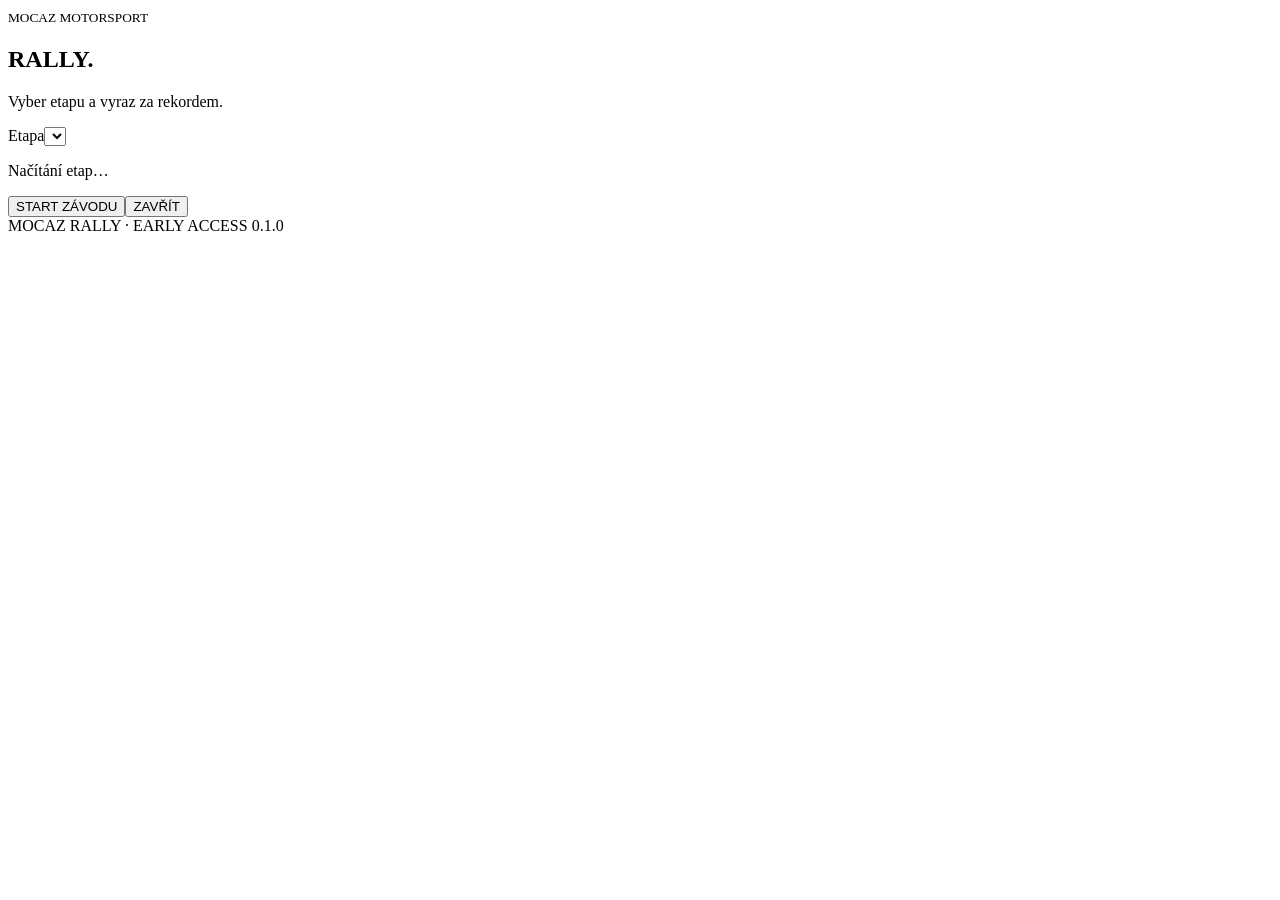
==== resources/[mocaz]/mocaz_rally/web/index.html @ 104bb657 "Add Mocaz Rally v0.1.0: index.html" ====
<!doctype html>
<html lang="cs"><head><meta charset="utf-8"><meta name="viewport" content="width=device-width,initial-scale=1"><title>Mocaz Rally</title><link rel="stylesheet" href="style.css"></head>
<body><main id="app" class="hidden"><section class="panel"><header><small>MOCAZ MOTORSPORT</small><h1>RALLY<span>.</span></h1><p>Vyber etapu a vyraz za rekordem.</p></header><label for="stage">Etapa</label><select id="stage"></select><p id="description" class="description">Načítání etap…</p><div class="actions"><button id="start">START ZÁVODU</button><button id="close" class="secondary">ZAVŘÍT</button></div><footer>MOCAZ RALLY · EARLY ACCESS 0.1.0</footer></section><div id="toast" class="toast hidden"></div></main><script src="app.js"></script></body></html>
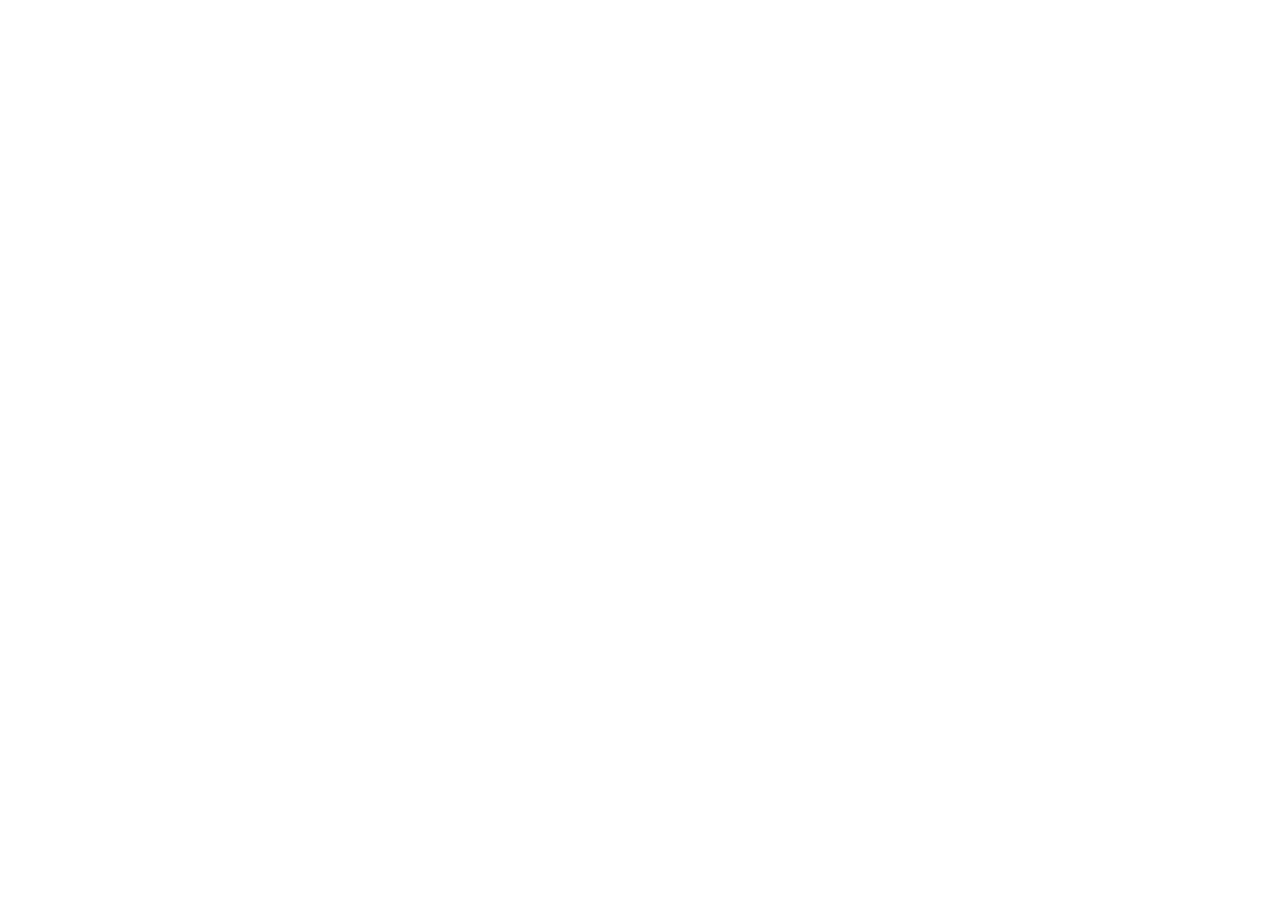
==== commit 06878f15: "Mocaz Rally v0.1.1: improve validation and leaderboard" ====
--- a/resources/[mocaz]/mocaz_rally/web/index.html
+++ b/resources/[mocaz]/mocaz_rally/web/index.html
@@ -1,3 +1,10 @@
 <!doctype html>
-<html lang="cs"><head><meta charset="utf-8"><meta name="viewport" content="width=device-width,initial-scale=1"><title>Mocaz Rally</title><link rel="stylesheet" href="style.css"></head>
-<body><main id="app" class="hidden"><section class="panel"><header><small>MOCAZ MOTORSPORT</small><h1>RALLY<span>.</span></h1><p>Vyber etapu a vyraz za rekordem.</p></header><label for="stage">Etapa</label><select id="stage"></select><p id="description" class="description">Načítání etap…</p><div class="actions"><button id="start">START ZÁVODU</button><button id="close" class="secondary">ZAVŘÍT</button></div><footer>MOCAZ RALLY · EARLY ACCESS 0.1.0</footer></section><div id="toast" class="toast hidden"></div></main><script src="app.js"></script></body></html>
+<html lang="cs">
+<head><meta charset="utf-8"><meta name="viewport" content="width=device-width,initial-scale=1"><title>Mocaz Rally</title><link rel="stylesheet" href="style.css"></head>
+<body><main id="app" class="hidden"><section class="panel">
+<header><small>MOCAZ MOTORSPORT</small><h1>RALLY<span>.</span></h1><p>Vyber etapu a vyraz za rekordem.</p></header>
+<label for="stage">Etapa</label><select id="stage"></select><p id="description" class="description">Načítání etap…</p>
+<div class="actions"><button id="start">START ČASOVKY</button><button id="close" class="secondary">ZAVŘÍT</button></div>
+<section class="leaderboard"><h2>NEJLEPŠÍ ČASY</h2><ol id="leaderboard"><li>Zatím žádné výsledky</li></ol></section>
+<footer>MOCAZ RALLY · EARLY ACCESS 0.1.1</footer>
+</section><div id="toast" class="toast hidden"></div></main><script src="app.js"></script></body></html>
--- a/resources/[mocaz]/mocaz_rally/web/style.css
+++ b/resources/[mocaz]/mocaz_rally/web/style.css
@@ -0,0 +1 @@
+*{box-sizing:border-box}body{margin:0;font-family:Arial,sans-serif;background:transparent;color:#f5f7fa}.hidden{display:none!important}#app{position:absolute;inset:0;display:flex;align-items:center;justify-content:center;background:#0008}.panel{width:min(520px,92vw);padding:30px;background:#0c0f14f5;border:1px solid #ffffff20;border-top:4px solid #e3273d;box-shadow:0 24px 80px #0009}small{color:#e3273d;letter-spacing:.28em;font-weight:800}h1{font-size:60px;line-height:1;margin:14px 0;font-weight:900}h1 span{color:#e3273d}header p,.description{color:#9ba3af;font-size:13px;line-height:1.6}label{display:block;margin:20px 0 8px;font-size:11px;letter-spacing:.12em;font-weight:800;text-transform:uppercase}select{width:100%;padding:13px;color:white;background:#171c24;border:1px solid #333b48}.description{min-height:40px}.actions{display:flex;gap:10px;margin-top:22px}button{flex:1;padding:14px;border:0;cursor:pointer;font-weight:800;font-size:11px;letter-spacing:.08em;background:#e3273d;color:white}.secondary{background:#252b34;color:#d6dbe3}footer{margin-top:24px;font-size:9px;color:#68717e;letter-spacing:.16em}.toast{position:absolute;top:6%;padding:14px 20px;background:#10141b;border-left:3px solid #e3273d}
